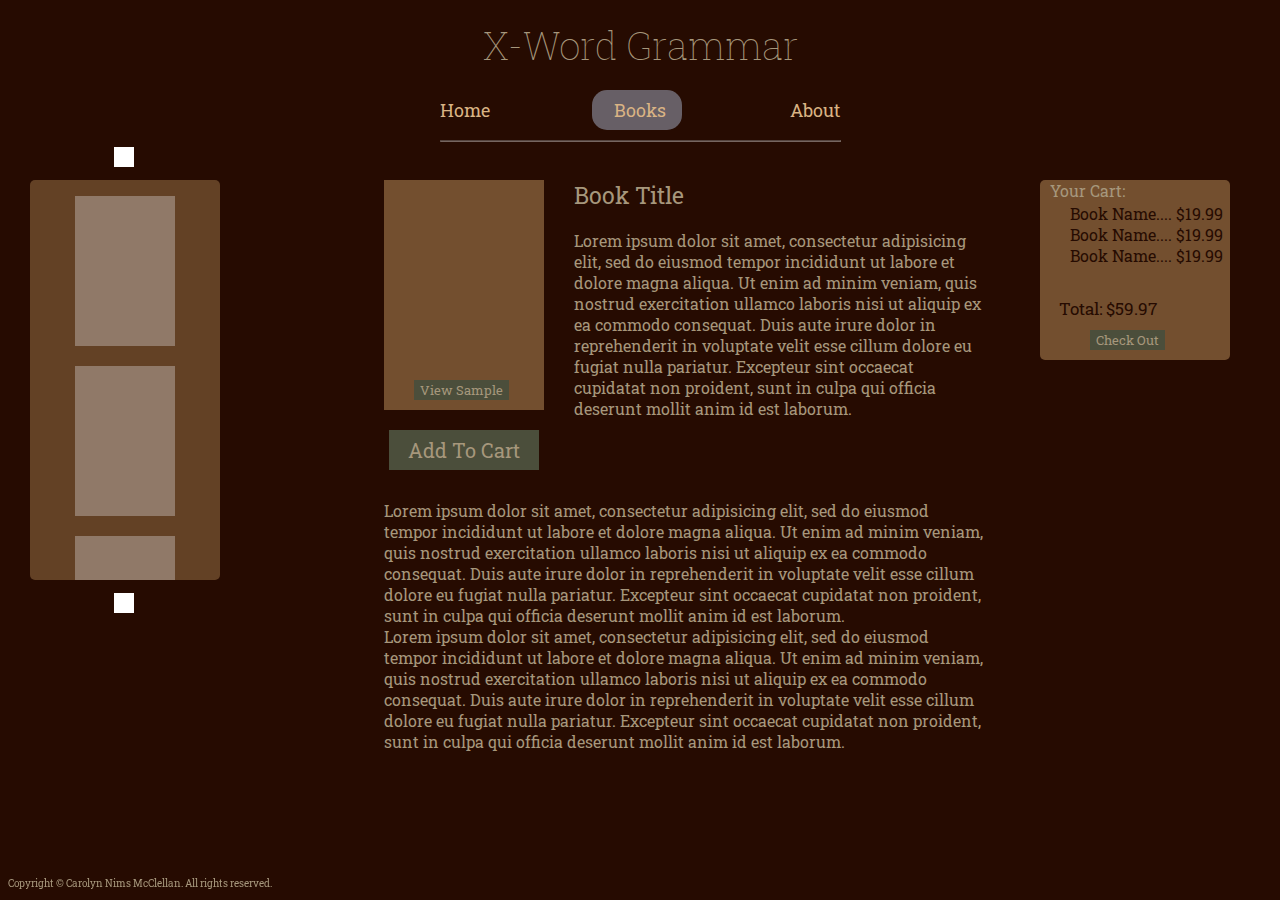
==== trunk/books.html @ 903076c7 "Book Section" ====
<!DOCTYPE html>
<html>
	<head>
		<title>XWord Grammer</title>
<link href='http://fonts.googleapis.com/css?family=Roboto+Slab:100,300,700' rel='stylesheet' type='text/css'>
		<link rel="stylesheet" href="styles/main.css">
		<link rel="stylesheet" href="styles/books.css">
	</head>
	<script language="javascript" src="lib/jquery.js"> </script>
	<script language="javascript" src="scripts/navigator.js"> </script>
	<script language="JavaScript" src="scripts/books.js"></script>
	<script>
		$(function(){
			initNav("Books");
			$("html, body").animate({ scrollTop: 0 }, "slow");
			setTimeout(function(){
				$(document).scroll(function(){
					$("#more").css("opacity", 0);
					$("#additional-info").css("opacity", 1);
					$("#additional-info").css("pointer-events", "");
					
				})
			},1000)
			
		})

	</script>
	<body>
		<div id="title">X-Word Grammar</div>
		
		<div id="navigation">
			<ul>
				<li><a href="index.html">Home</a></li>
				<li><a href="books.html">Books</a></li>
				<li><a href="#">About</a></li>
			</ul>
			<div id="nav-selector"></div>
			<hr>
		</div>
		
		<div id="book-list-container">
			<ul id="book-list">
				<li></li>
				<li></li>
				<li></li>
				<li></li>
			</ul>
			
		</div>
		<div id="up" class="book-button"></div>
		<div id="down" class="book-button"></div>
		
		<div id="book-container">
			<div id="book-holder">
				<button id="view-samples">View Sample</button>
			</div>
			<span id="book-title">Book Title</span>
			<button id="add-to-cart">Add To Cart</button>
			<span id="book-info-main">Lorem ipsum dolor sit amet, 
			consectetur adipisicing elit, sed do eiusmod tempor incididunt ut labore et dolore magna aliqua. Ut enim ad minim veniam, quis nostrud exercitation ullamco 
			laboris nisi ut aliquip ex ea commodo consequat. 
			Duis aute irure dolor in reprehenderit in voluptate velit esse 
			cillum dolore eu fugiat nulla pariatur. Excepteur sint occaecat cupidatat non proident, 
			sunt in culpa qui officia deserunt mollit anim id est laborum.</span>
			<span id="book-info-extra">Lorem ipsum dolor sit amet, 
			consectetur adipisicing elit, sed do eiusmod tempor incididunt ut labore et dolore magna aliqua. Ut enim ad minim veniam, quis nostrud exercitation ullamco 
			laboris nisi ut aliquip ex ea commodo consequat. 
			Duis aute irure dolor in reprehenderit in voluptate velit esse 
			cillum dolore eu fugiat nulla pariatur. Excepteur sint occaecat cupidatat non proident, 
			sunt in culpa qui officia deserunt mollit anim id est laborum.
			<br>Lorem ipsum dolor sit amet, 
			consectetur adipisicing elit, sed do eiusmod tempor incididunt ut labore et dolore magna aliqua. Ut enim ad minim veniam, quis nostrud exercitation ullamco 
			laboris nisi ut aliquip ex ea commodo consequat. 
			Duis aute irure dolor in reprehenderit in voluptate velit esse 
			cillum dolore eu fugiat nulla pariatur. Excepteur sint occaecat cupidatat non proident, 
			sunt in culpa qui officia deserunt mollit anim id est laborum.</span>
		</div>
		
		<div id="cart">
			<span id="cart-title">Your Cart:</span><br>
			<ul id="book-cart-list">
				<li>Book Name.... $19.99</li>
				<li>Book Name.... $19.99</li>
				<li>Book Name.... $19.99</li>
			</ul>
			<span id="checkout-total">Total: $59.97</span>
			<button id="check-out">Check Out</button>
		</div>
		
		<footer>Copyright &copy; Carolyn Nims McClellan. All rights reserved.</footer>
	</body>
</html>
---- trunk/styles/main.css ----
html, body
{
	background-color:#260B01;
	/* Color Options
	 * #734F30
	 * #260B01
	 * #d9b384
	 * #46594b
	 * #a6977c
	 */
}

#title{
	font-family: 'Roboto Slab', sans-serif;
	color:#a6977c;
	font-size:38px;
	text-align:center;
	position:absolute;
	width:400px;
	left:50%;
	top:20px;
	font-weight:100;
	margin-left:-200px;
}

#navigation{
	position:absolute;
	font-family: 'Roboto Slab', sans-serif;
	font-size:18px;
	color:#d9b384;
	float:left;
	top:80px;
	left:50%;
	width:401px;
	margin-left:-200px;
}
#navigation ul{
	position:relative;
	left:0;
	padding:0;
	list-style-type: none;
		z-index:2;

}

#nav-selector{
	-o-transition: all .4s ease-in-out;
	-ms-transition: all .4s ease-in-out;
	-moz-transition: all .4s ease-in-out;
	-webkit-transition: all .4s ease-in-out;
	transition: all .4s ease-in-out;
	position:absolute;
	border-radius:15px;
	background-color:#CBDFFF;
	width:90px;
	height:40px;
	top:10px;
	left:-19px;
	opacity:.4;
}

#navigation ul li{
	display:inline-block;
	cursor:pointer;
	
}

#navigation ul li:not(:first-child){
	margin-left:120px;
}

a {
	text-decoration: none;
	color:#d9b384;
}

hr{
	opacity:.4;
}



footer{
	position:fixed;
	bottom:10px;
	font-size:10px;
	font-family: 'Roboto Slab', sans-serif;
	color:#a6977c;
	
}
---- trunk/styles/books.css ----
#book-container{
	position:absolute;
	left:50%;
	top:180px;
	width:47%;
	height:auto;
	margin-left:-20%;
	min-width:400px;
}

#book-holder{
	position:absolute;
	width:160px;
	height:230px;
	background:#734f2f;
}

#view-samples{
	position:absolute;
	cursor:pointer;
	font-family: 'Roboto Slab', sans-serif;
	color:#a6977c;
	background-color:#4b4e3b;
	border:none;
	text-align: center;
	bottom:10px;
	left:30px;
}


#book-title{
	position:absolute;
	font-family: 'Roboto Slab', sans-serif;
	color:#a6977c;
	left:190px;
	font-size:23px;
}

#book-info-main{
	position:absolute;
	font-family: 'Roboto Slab', sans-serif;
	color:#a6977c;
	left:190px;
	top:50px;
	height:200px;
	
}

#book-info-extra{
	position:absolute;
	font-family: 'Roboto Slab', sans-serif;
	color:#a6977c;
	left:0px;
	top:320px;
}

#add-to-cart{
	position:absolute;
	cursor:pointer;
	font-family: 'Roboto Slab', sans-serif;
	color:#a6977c;
	background-color:#4b4e3b;
	border:none;
	font-size:20px;
	text-align: center;
	width:150px;
	height:40px;
	top:250px;
	left:5px;
}


/* * * * * * * * * * * * * * CART CONTAINER* * * * * * * * * * */
#cart{
	position:absolute;
	right:50px;
	top:180px;
	width:190px;
	height:180px;
	background-color:#734f2f;
	border-radius: 5px;
	opacity:1;
}

#cart-title{
	position:absolute;
	font-family: 'Roboto Slab', sans-serif;
	color:#a6977c;
	margin-left:10px;
}

#cart #check-out{
	position:absolute;
	cursor:pointer;
	font-family: 'Roboto Slab', sans-serif;
	color:#a6977c;
	background-color:#4b4e3b;
	border:none;
	text-align: center;
	bottom:10px;
	left:50px;
}

#cart #check-out:hover{
	background-color:rgb(91, 94, 78);
}

#checkout-total{
	position:absolute;
	font-family: 'Roboto Slab', sans-serif;
	color:#260B01;
	
	bottom:40px;
	left:19px;
	
	font-size:17px;
}

/* * * * * * * * * * * * * * BOOK LIST* * * * * * * * * * * * * * * */

#book-cart-list{
	position:absolute;
	list-style-type: none;
	left:-10px;
	top:7px;
	font-family: 'Roboto Slab', sans-serif;
	color:#260B01;
}


#book-list-container{
	opacity:.8;
	position:absolute;
	border-radius:5px;
	background-color:#734f2f;
	width:190px;
	height:400px;
	top:180px;
	left:30px;
	overflow:hidden;
}


#book-list{
	-o-transition: all .4s ease-in-out;
	-ms-transition: all .4s ease-in-out;
	-moz-transition: all .4s ease-in-out;
	-webkit-transition: all .4s ease-in-out;
	transition: all .4s ease-in-out;
	position:absolute;
	list-style-type: none;
	margin-left:5px;
	top:0px;
}

#book-list li{
	width:100px;
	height:150px;
	background:white;
	opacity:.4;
}

#book-list li:not(:first-child){
	margin-top:20px;
}

.book-button{
	position:absolute;
	width:20px;
	height:20px;
	background:white;
	z-index:1;
	cursor:pointer;
}

#up{
	left: 114px;
	top: 147px;
}

#down{
	left: 114px;
	top: 593px;
}
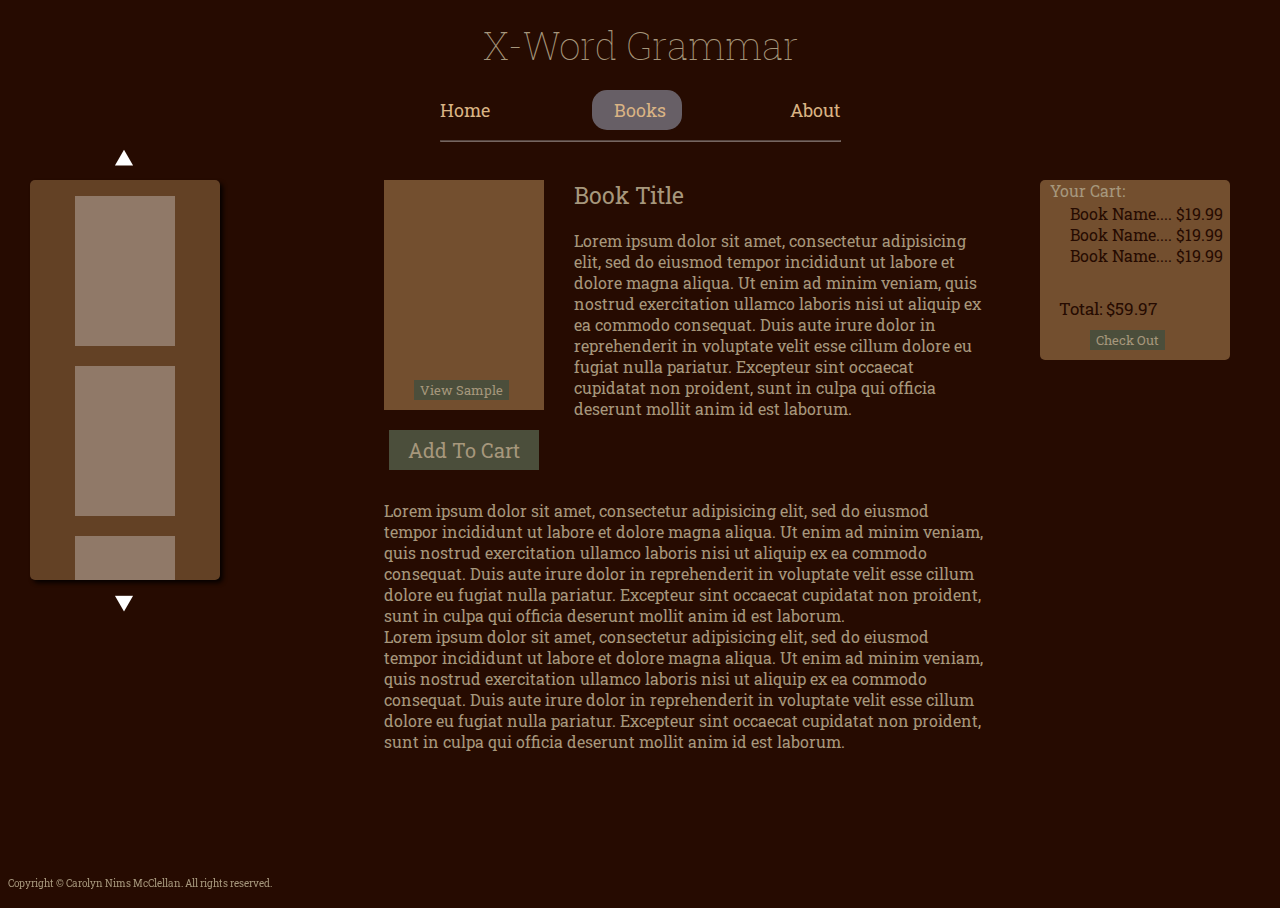
==== commit 960d0c7a: "Design Polish" ====
--- a/trunk/books.html
+++ b/trunk/books.html
@@ -32,7 +32,7 @@
 			<ul>
 				<li><a href="index.html">Home</a></li>
 				<li><a href="books.html">Books</a></li>
-				<li><a href="#">About</a></li>
+				<li><a href="about.html">About</a></li>
 			</ul>
 			<div id="nav-selector"></div>
 			<hr>
@@ -87,6 +87,10 @@
 			<button id="check-out">Check Out</button>
 		</div>
 		
+		<div id="page-sampler-container" class="inactive">
+			<div id="shadowbox" class="sb_inactive"> </div>
+			<div id="page-sampler"> <img id="xbtn" src="images/xbtn.png" width="50px" height="50px"></div>
+		</div>
 		<footer>Copyright &copy; Carolyn Nims McClellan. All rights reserved.</footer>
 	</body>
 </html>--- a/trunk/styles/main.css
+++ b/trunk/styles/main.css
@@ -35,6 +35,7 @@
 	left:50%;
 	width:401px;
 	margin-left:-200px;
+	z-index:10;
 }
 #navigation ul{
 	position:relative;
--- a/trunk/styles/books.css
+++ b/trunk/styles/books.css
@@ -27,6 +27,11 @@
 	left:30px;
 }
 
+#view-samples:hover{
+	background-color:rgb(91, 94, 78);
+}
+
+
 
 #book-title{
 	position:absolute;
@@ -43,7 +48,6 @@
 	left:190px;
 	top:50px;
 	height:200px;
-	
 }
 
 #book-info-extra{
@@ -69,6 +73,10 @@
 	left:5px;
 }
 
+#add-to-cart:hover{
+	background-color:rgb(91, 94, 78);
+}
+
 
 /* * * * * * * * * * * * * * CART CONTAINER* * * * * * * * * * */
 #cart{
@@ -138,6 +146,9 @@
 	top:180px;
 	left:30px;
 	overflow:hidden;
+	-moz-box-shadow: 3px 3px 4px #000;
+	-webkit-box-shadow: 3px 3px 4px #000;
+	box-shadow: 3px 3px 4px #000;
 }
 
 
@@ -154,10 +165,20 @@
 }
 
 #book-list li{
+	-o-transition: all .1s ease-in-out;
+	-ms-transition: all .1s ease-in-out;
+	-moz-transition: all .1s ease-in-out;
+	-webkit-transition: all .1s ease-in-out;
+	transition: all .1s ease-in-out;
 	width:100px;
 	height:150px;
 	background:white;
 	opacity:.4;
+	cursor:pointer;
+}
+
+#book-list li:hover{
+	opacity:1;
 }
 
 #book-list li:not(:first-child){
@@ -176,9 +197,87 @@
 #up{
 	left: 114px;
 	top: 147px;
+	background:url("../images/upbtn.png");
+	background-size:100% 100%;
 }
 
 #down{
 	left: 114px;
 	top: 593px;
-}
+	background:url("../images/downbtn.png");
+	background-size:100% 100%;
+}
+
+#page-sampler-container{
+	-o-transition: all .1s ease-in-out;
+	-ms-transition: all .1s ease-in-out;
+	-moz-transition: all .1s ease-in-out;
+	-webkit-transition: all .1s ease-in-out;
+	transition: all .1s ease-in-out;
+	position:absolute;
+	width:100%;
+	height:100%;
+	z-index: 10;
+}
+
+#page-sampler-container.active{
+		opacity:1;
+
+}
+
+
+
+#page-sampler-container.inactive{
+	pointer-events:none;	
+		opacity:0;
+
+}
+
+
+#page-sampler{
+	position:absolute;
+	width:450px;
+	height:600px;
+	background:#DDC5A7;
+	top:10%;
+	left:50%;
+	margin-left:-225px;
+}
+
+#xbtn{
+	position:relative;
+	left:450px;
+	top:-50px;
+	opacity:.5;
+	cursor:pointer;
+}
+
+#xbtn:hover{
+	-o-transition: all .1s ease-in-out;
+	-ms-transition: all .1s ease-in-out;
+	-moz-transition: all .1s ease-in-out;
+	-webkit-transition: all .1s ease-in-out;
+	transition: all .1s ease-in-out;
+	opacity:1;
+}
+
+#shadowbox{
+	-o-transition: all .1s ease-in-out;
+	-ms-transition: all .1s ease-in-out;
+	-moz-transition: all .1s ease-in-out;
+	-webkit-transition: all .1s ease-in-out;
+	transition: all .1s ease-in-out;
+	width:100%;
+	height:100%;
+	background:#000000;
+	opacity:0;
+}
+
+#shadowbox.sb_inactive{
+	opacity:0;
+	pointer-events:none;
+}
+
+#shadowbox.sb_active{
+	opacity:.7;
+}
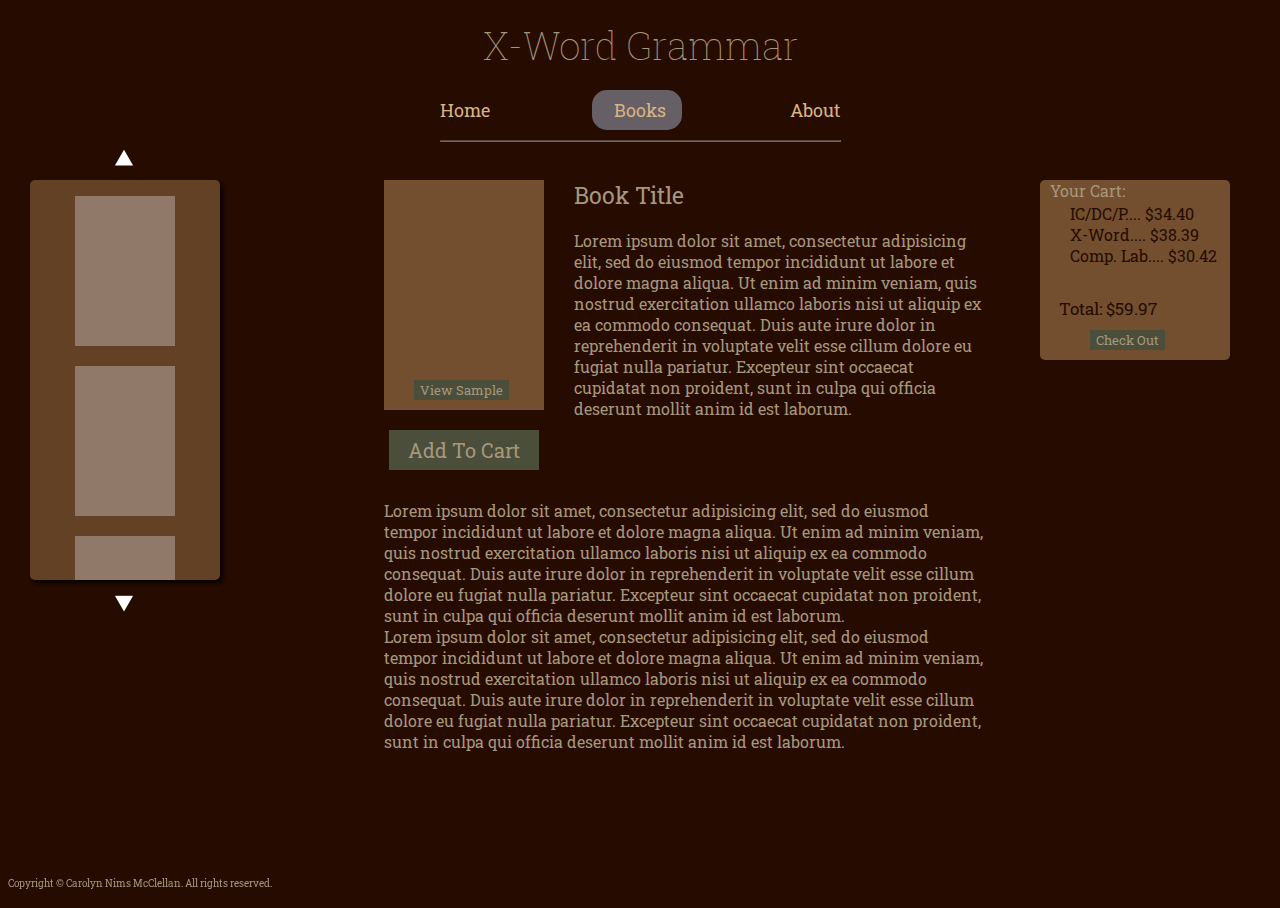
==== commit 1351b698: "Order Forms!" ====
--- a/trunk/books.html
+++ b/trunk/books.html
@@ -79,18 +79,107 @@
 		<div id="cart">
 			<span id="cart-title">Your Cart:</span><br>
 			<ul id="book-cart-list">
-				<li>Book Name.... $19.99</li>
-				<li>Book Name.... $19.99</li>
-				<li>Book Name.... $19.99</li>
+				<li>IC/DC/P.... $34.40</li>
+				<li>X-Word.... $38.39</li>
+				<li>Comp. Lab.... $30.42</li>
 			</ul>
 			<span id="checkout-total">Total: $59.97</span>
 			<button id="check-out">Check Out</button>
 		</div>
-		
 		<div id="page-sampler-container" class="inactive">
-			<div id="shadowbox" class="sb_inactive"> </div>
 			<div id="page-sampler"> <img id="xbtn" src="images/xbtn.png" width="50px" height="50px"></div>
 		</div>
+		<div id="shadowbox" class="sb_inactive"> </div>
+      	
+      	
+      	<div id="check-out-option"><img id="xbtn" src="images/xbtn.png" width="50px" height="50px" style="position: absolute">
+      		<span id="option-title">How would you like to check out?</span><br>
+      		<button id="phone">By Phone</button><button id="email">By Email</button>
+      	</div>
+      	
+      	<div id="phone-info"><img id="xbtn" src="images/xbtn.png" width="50px" height="50px" style="position: absolute">
+      		<span id="phone-title">Phone Ordering</span>
+      		<br>
+      		<span id="order-list">
+      			      		You want to order:
+      		<ul id="phone-cart-list">
+				<li>IC/DC/P.... $34.40</li>
+				<li>X-Word.... $38.39</li>
+				<li>Comp. Lab.... $30.42</li>
+			</ul>
+			
+			Please Call: <code>413-774-3500</code><br>
+			<p>
+			Have your credit information ready and tell the salesperson which books you want to order.
+      	</p>
+      		</span>
+      		
+      	</div>
+      	
+		<div id="order-form"><img id="xbtn" src="images/xbtn.png" width="50px" height="50px" style="position: absolute">
+			<div id="order-title">Order Form</div>
+			<form name="myemailform" method="post" action="send_form_email.php">
+						<label width="200px"><b>Name<font color="red"> *</font></b></label><br>
+						<input type="text" id="firstname" name="firstname" required style="width:150px"/>
+						<input type="text" id="lastname" name="lastname" required style="margin-left:10px;width:190px" /><br>
+						<font id="subf" size="1px">First</font><font id="subl" size="1px">Last</font><br> <br>
+						
+						
+						<label ><b>Email<font color="red"> *</font></b></label><br>
+						<input type="email" id="email_addr" name="email_addr" required style="width:350px"/>
+						<br><br>
+						
+						<label style="font-size: 20px"><b>Cart</b></label><br>
+						<textarea type="text" id="comment" name="comment" value="shoop" style="margin-top:2px;height:80px;background:none;border:none;color:#D9B384" required >Book One - $19.99 &#013Book Two - $29.99&#013Book Two - $29.99</textarea><br><br>
+						<label style="font-size: 20px"><b>Total</b></label>
+						<input type="text" value="$49.99" style="margin-left:30px;background:none;border:none;color:#D9B384" />
+						<label style="font-size: 20px"><b>Payment</b></label>
+						<br>
+						<label style="font-size:12px;margin-left:50px;">Card Number</label><span id="sec_code_txt">CVV</span><br>
+						<input type="text" id="card_num" name="card_num" required style="width: 250px;position:absolute;top:374px;"/>
+						<input type="text" id="sec_code" name="sec_code" required style="width: 50px;position:absolute;top:374px;left:300px"/>
+						<div id="credit-date">Expiration Date:
+						<select>
+							<option>01</option>
+							<option>02</option>
+							<option>03</option>
+							<option>04</option>
+							<option>05</option>
+							<option>06</option>
+							<option>07</option>
+							<option>08</option>
+							<option>09</option>
+							<option>10</option>
+							<option>11</option>
+							<option>12</option>
+						</select>
+						<select>
+							<option>13</option>
+							<option>14</option>
+							<option>15</option>
+							<option>16</option>
+							<option>17</option>
+							<option>18</option>
+							<option>19</option>
+							<option>20</option>
+							<option>21</option>
+							<option>22</option>
+							<option>23</option>
+							<option>24</option>
+						</select>
+						</div>
+						<!-- 
+						<ul>
+							<li><input type="radio" name="payment" checked="true"><span class="r_label">Telephone</span></input></li>
+							<li><input type="radio" name="payment" checked="true"><span class="r_label">Credit/Debit</span></input></li>
+						</ul>
+						
+						-->
+						
+						<input id="submitbtn" type="submit" value="Submit Order"> 
+					</form>
+		</div>
+		
 		<footer>Copyright &copy; Carolyn Nims McClellan. All rights reserved.</footer>
 	</body>
 </html>--- a/trunk/styles/books.css
+++ b/trunk/styles/books.css
@@ -217,7 +217,7 @@
 	position:absolute;
 	width:100%;
 	height:100%;
-	z-index: 10;
+	z-index: 11;
 }
 
 #page-sampler-container.active{
@@ -262,6 +262,7 @@
 }
 
 #shadowbox{
+	position:absolute;
 	-o-transition: all .1s ease-in-out;
 	-ms-transition: all .1s ease-in-out;
 	-moz-transition: all .1s ease-in-out;
@@ -270,6 +271,7 @@
 	width:100%;
 	height:100%;
 	background:#000000;
+	z-index:10;
 	opacity:0;
 }
 
@@ -278,6 +280,247 @@
 	pointer-events:none;
 }
 
+#order-form{
+	display:none;
+	position:fixed;
+	left:50%;
+	width:400px;
+	margin-left:-250px;
+	top:100px;
+	background:#260B01;
+	border-radius:5px;
+	z-index:400;
+	height:490px;
+}
+
+
+
+#order-form.active{
+	display:block;
+}
+
+#order-title{
+	position:absolute;
+	font-family: 'Roboto Slab', sans-serif;
+	color:#DDC5A7;
+	font-size: 40px;
+	text-align:center;
+	z-index:900;
+	width:100%;
+}
+
 #shadowbox.sb_active{
 	opacity:.7;
 }
+
+form label{
+	float:left;
+	font-size:12px
+}
+
+form{
+	margin: 0px;
+	margin-left: 24px;
+	margin-top:34px;
+	float: left;
+	width: 400px;
+	height: 400px;
+	padding: 0px;
+}
+
+form input{
+	float:left;
+font-family: 'Roboto Slab', sans-serif;
+	color:#260B01;	border: 1px solid #ccc;
+	font-size: 20px;
+	width: 347px;
+	display: block;
+	outline: none;
+	-webkit-border-radius: 10px;
+	-moz-border-radius: 10px;
+	-o-border-radius: 10px;
+	-ms-border-radius: 10px;
+	border-radius: 10px;
+}
+
+form label{
+	font-family: 'Roboto Slab', sans-serif;
+	color:#D9B384;
+}
+
+form ul{
+	list-style-type: none;
+}
+
+form ul li{
+	display:inline-block;
+	font-family: 'Roboto Slab', sans-serif;
+	color:#D9B384;
+	float:left;
+}
+
+.r_label{
+	position:absolute;
+	left:92px;	
+}
+
+
+form textarea{
+	resize: none;
+	float:left;
+font-family: 'Roboto Slab', sans-serif;
+	color:#260B01;	border: 1px solid #ccc;
+	font-size: 20px;
+	width: 347px;
+	display: block;
+	margin-bottom: 15px;
+	margin-top: 5px;
+	outline: none;
+	-webkit-border-radius: 10px;
+	-moz-border-radius: 10px;
+	-o-border-radius: 10px;
+	-ms-border-radius: 10px;
+	border-radius: 10px;
+}
+form #subf{
+	font-family: 'Roboto Slab', sans-serif;
+	color:#D9B384;
+	float: left;
+	left: 0;
+	margin-left: -350px;
+	margin-top: 16px;
+}
+form #subl{
+	font-family: 'Roboto Slab', sans-serif;
+	color:#D9B384;
+	float: left;
+	left: 0;
+	margin-left: -182px;
+	margin-top: 16px;
+}
+
+form #submitbtn{
+	position:absolute;
+	cursor:pointer;
+	font-family: 'Roboto Slab', sans-serif;
+	color:#a6977c;
+	background-color:#4b4e3b;
+	border:none;
+	text-align: center;
+	bottom:10px;
+	left:26px;
+}
+
+#sec_code_txt{
+font-size: 12px;
+font-family: 'Roboto Slab', sans-serif;
+color: #D9B384;
+position: absolute;
+left: 310px;
+top: 345px;
+}
+
+#credit-date{
+	font-family: 'Roboto Slab', sans-serif;
+	color:#D9B384;
+	position: absolute;
+bottom: 54px;
+left: 89px;
+}
+
+#check-out-option{
+	display:none;
+	position:fixed;
+	left:50%;
+	width:400px;
+	margin-left:-200px;
+	top:100px;
+	background:#DDC5A7;
+	border-radius:5px;
+	z-index:400;
+	height:200px;
+}
+
+#check-out-option button{
+	position:absolute;
+	cursor:pointer;
+	font-family: 'Roboto Slab', sans-serif;
+	color:#a6977c;
+	background-color:#4b4e3b;
+	border:none;
+	font-size:16px;
+	border-radius:5px;
+	text-align: center;
+	width:90px;
+	height:50px;
+	
+}
+
+#check-out-option.active{
+	display:block;
+}
+
+#check-out-option button:hover{
+		background-color:rgb(91, 94, 78);
+
+}
+
+#phone{
+	left:50px;
+	bottom:50px;
+}
+
+#email{
+	right:50px;
+	bottom:50px;
+}
+
+#option-title{
+	font-family: 'Roboto Slab', sans-serif;
+	color:#734F2F;
+	position:absolute;
+	font-size:30px;
+	width:100%;
+	text-align: center;
+}
+
+#phone-info{
+	display:none;
+	position:fixed;
+	left:50%;
+	width:400px;
+	margin-left:-200px;
+	top:100px;
+	background:#4B4E3B;
+	border-radius:5px;
+	z-index:400;
+	height:400px;
+	z-index:11;
+}
+#phone-info.active{
+	display:block;
+}
+
+#phone-title{
+	font-family: 'Roboto Slab', sans-serif;
+	color:#A6977C;
+	position:absolute;
+	font-size:30px;
+	width:100%;
+	text-align: center;
+	font-weight:700;
+}
+
+#order-list{
+	font-family: 'Roboto Slab', sans-serif;
+	color:#A6977C;
+	position:absolute;
+	top:80px;
+	left:50px;
+	font-size:20px;
+	width:80%;
+}
+
+code{
+	color:#CCCCCC;
+}
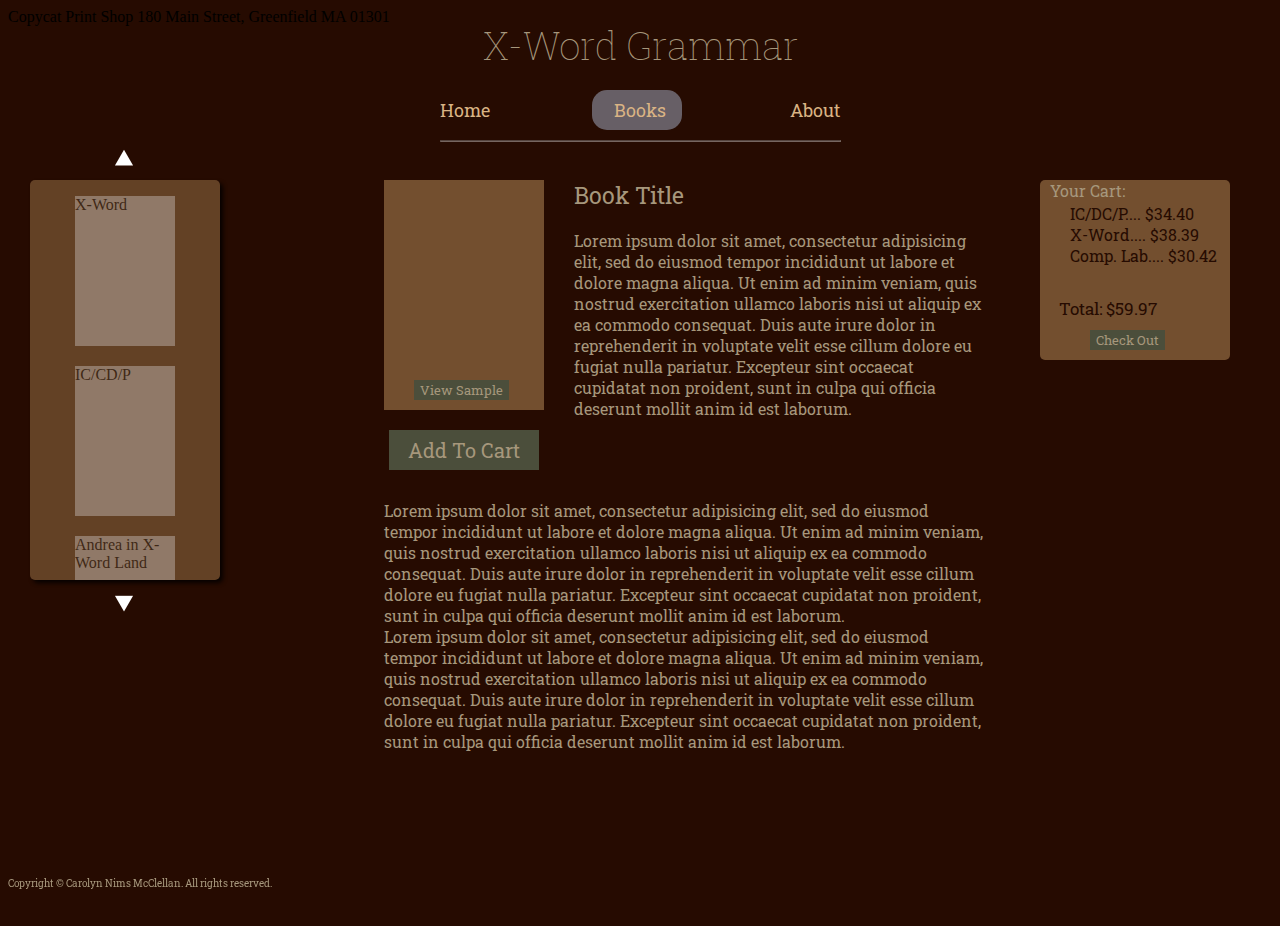
==== commit e6443421: "Changes to Text" ====
--- a/trunk/books.html
+++ b/trunk/books.html
@@ -40,10 +40,10 @@
 		
 		<div id="book-list-container">
 			<ul id="book-list">
-				<li></li>
-				<li></li>
-				<li></li>
-				<li></li>
+				<li>X-Word</li>
+				<li>IC/CD/P</li>
+				<li>Andrea in X-Word Land</li>
+				<li>McLellans 2010 Oxford Lecture</li>
 			</ul>
 			
 		</div>
@@ -86,6 +86,12 @@
 			<span id="checkout-total">Total: $59.97</span>
 			<button id="check-out">Check Out</button>
 		</div>
+		<span id="order-information">
+			Copycat Print Shop
+			180 Main Street, Greenfield MA 01301
+		</span>
+		
+		
 		<div id="page-sampler-container" class="inactive">
 			<div id="page-sampler"> <img id="xbtn" src="images/xbtn.png" width="50px" height="50px"></div>
 		</div>
@@ -180,6 +186,8 @@
 					</form>
 		</div>
 		
+		
+		
 		<footer>Copyright &copy; Carolyn Nims McClellan. All rights reserved.</footer>
 	</body>
 </html>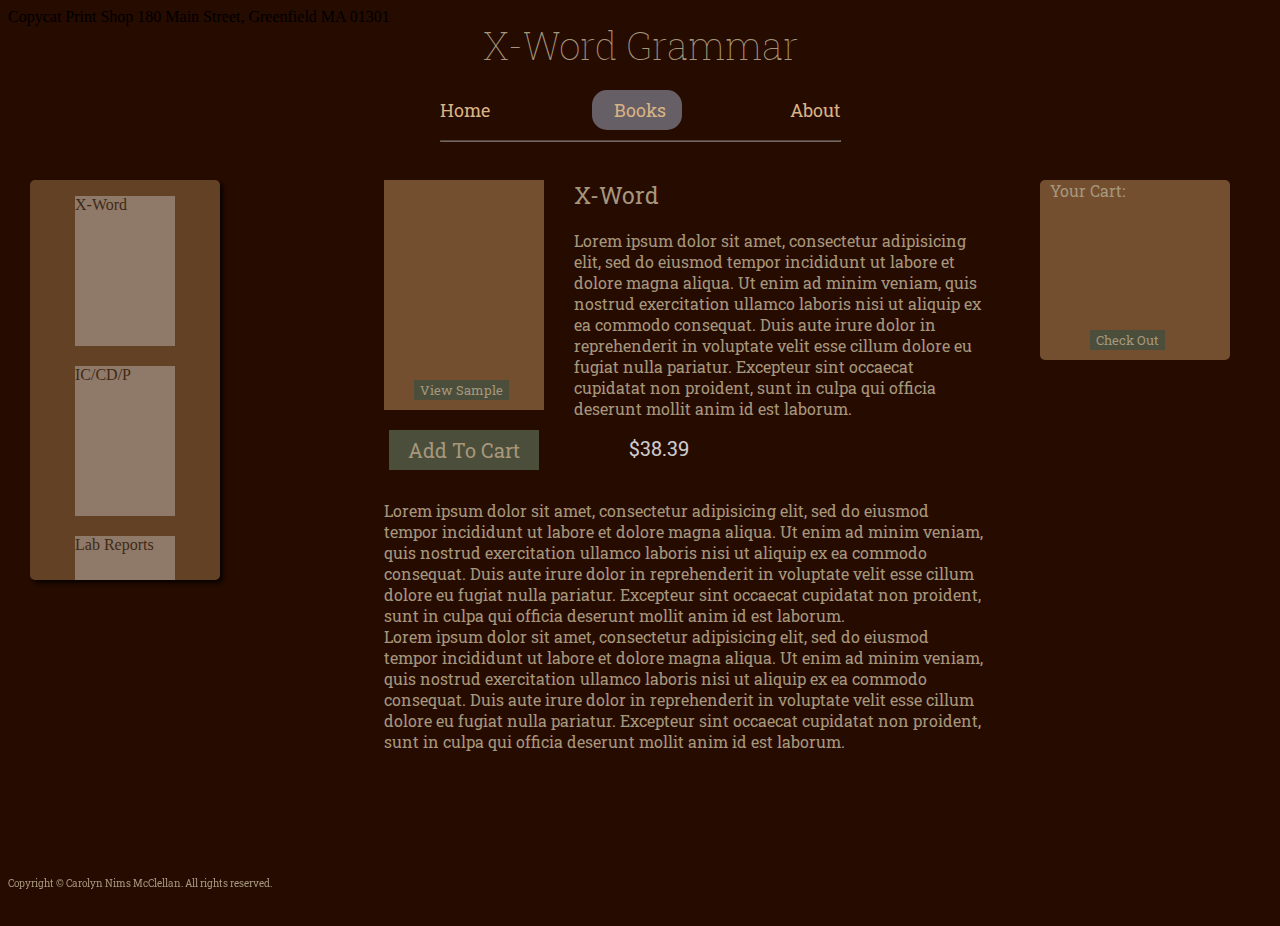
==== commit 7d841990: "Added pricing" ====
--- a/trunk/books.html
+++ b/trunk/books.html
@@ -40,22 +40,25 @@
 		
 		<div id="book-list-container">
 			<ul id="book-list">
-				<li>X-Word</li>
-				<li>IC/CD/P</li>
-				<li>Andrea in X-Word Land</li>
-				<li>McLellans 2010 Oxford Lecture</li>
+				<li data-cost="$38.39" data-title="X-Word">X-Word</li>
+				<li data-cost="$34.40" data-title="IC/DC/P">IC/CD/P</li>
+				<li data-cost="$30.42" data-title="Lab Reports">Lab Reports</li>
+				<li disabled>Andrea in X-Word Land</li>
+
 			</ul>
 			
 		</div>
+		<!--
 		<div id="up" class="book-button"></div>
 		<div id="down" class="book-button"></div>
+		-->
 		
 		<div id="book-container">
 			<div id="book-holder">
 				<button id="view-samples">View Sample</button>
 			</div>
 			<span id="book-title">Book Title</span>
-			<button id="add-to-cart">Add To Cart</button>
+			<button id="add-to-cart">Add To Cart</button> <span id="book-cost"></span>
 			<span id="book-info-main">Lorem ipsum dolor sit amet, 
 			consectetur adipisicing elit, sed do eiusmod tempor incididunt ut labore et dolore magna aliqua. Ut enim ad minim veniam, quis nostrud exercitation ullamco 
 			laboris nisi ut aliquip ex ea commodo consequat. 
@@ -79,11 +82,9 @@
 		<div id="cart">
 			<span id="cart-title">Your Cart:</span><br>
 			<ul id="book-cart-list">
-				<li>IC/DC/P.... $34.40</li>
-				<li>X-Word.... $38.39</li>
-				<li>Comp. Lab.... $30.42</li>
+				
 			</ul>
-			<span id="checkout-total">Total: $59.97</span>
+			<span id="checkout-total"></span>
 			<button id="check-out">Check Out</button>
 		</div>
 		<span id="order-information">
@@ -100,7 +101,7 @@
       	
       	<div id="check-out-option"><img id="xbtn" src="images/xbtn.png" width="50px" height="50px" style="position: absolute">
       		<span id="option-title">How would you like to check out?</span><br>
-      		<button id="phone">By Phone</button><button id="email">By Email</button>
+      		<button id="phone">By Phone</button>
       	</div>
       	
       	<div id="phone-info"><img id="xbtn" src="images/xbtn.png" width="50px" height="50px" style="position: absolute">
@@ -109,9 +110,7 @@
       		<span id="order-list">
       			      		You want to order:
       		<ul id="phone-cart-list">
-				<li>IC/DC/P.... $34.40</li>
-				<li>X-Word.... $38.39</li>
-				<li>Comp. Lab.... $30.42</li>
+				
 			</ul>
 			
 			Please Call: <code>413-774-3500</code><br>
--- a/trunk/styles/books.css
+++ b/trunk/styles/books.css
@@ -71,6 +71,19 @@
 	height:40px;
 	top:250px;
 	left:5px;
+}
+
+#book-cost{
+	position:absolute;
+	font-family: 'Roboto Slab', sans-serif;
+	color:#CCCCCC;
+	border:none;
+	font-size:20px;
+	text-align: center;
+	width:150px;
+	height:40px;
+	top:255px;
+	left:200px;
 }
 
 #add-to-cart:hover{
@@ -145,7 +158,7 @@
 	height:400px;
 	top:180px;
 	left:30px;
-	overflow:hidden;
+	overflow-y:scroll;
 	-moz-box-shadow: 3px 3px 4px #000;
 	-webkit-box-shadow: 3px 3px 4px #000;
 	box-shadow: 3px 3px 4px #000;
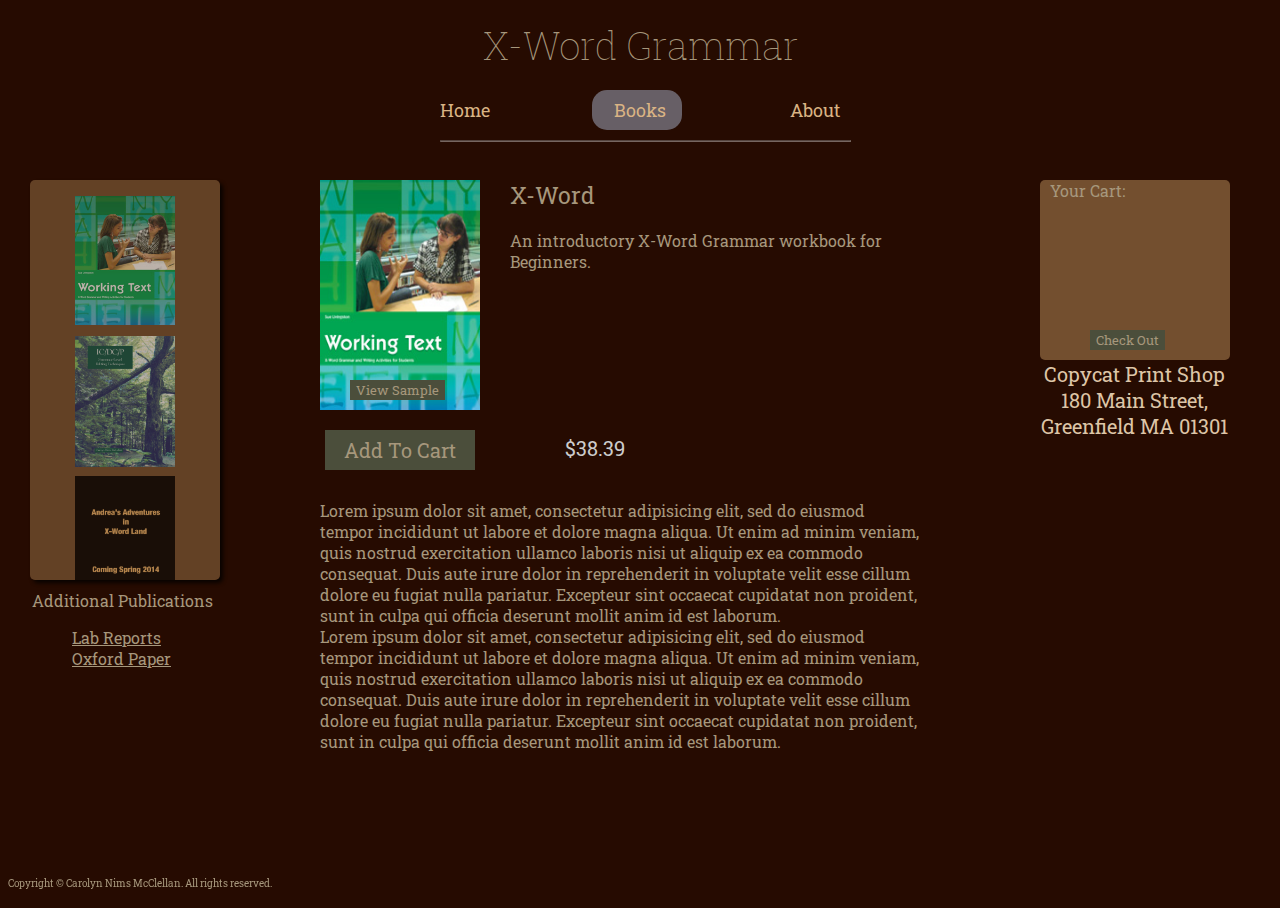
==== commit 1a0b7682: "Links/Description/Images" ====
--- a/trunk/books.html
+++ b/trunk/books.html
@@ -40,13 +40,20 @@
 		
 		<div id="book-list-container">
 			<ul id="book-list">
-				<li data-cost="$38.39" data-title="X-Word">X-Word</li>
-				<li data-cost="$34.40" data-title="IC/DC/P">IC/CD/P</li>
-				<li data-cost="$30.42" data-title="Lab Reports">Lab Reports</li>
-				<li disabled>Andrea in X-Word Land</li>
+				<li data-cost="$38.39" data-title="X-Word" data-img="images/bookpage.jpg" data-short="An introductory X-Word Grammar workbook for Beginners."><img src="images/bookpage.jpg" width="100px"></li>
+				<li data-cost="$34.40" data-title="IC/DC/P" data-img="images/sentence_cover.jpg" data-short="A traditional grammar text based on the X-Word Grammar Method."><img src="images/sentence_cover.jpg" width="100px"></li>
+				<li data-cost="$TBD" data-title="Andrea's Adventures in X-Word Land" style="pointer-events:none"><img src="images/Andrea.jpg" width="100px"></li>
 
 			</ul>
 			
+		</div>
+		
+		<div id='extra-pubs'>
+			Additional Publications
+			<ul>
+				<li data-cost="$30.42" data-title="Lab Reports" data-img="images/labreports.jpg" data-short="A program of Controlled Compositions, Sentence Combining Exercises, and Responses to Literature.">Lab Reports</li>
+				<li data-cost="$34.40" data-title="Oxford Paper" data-img="images/xwordpaper.jpg" data-short="A brief history and description of the X-Word Method and its lessons.">Oxford Paper</li>
+			</ul>
 		</div>
 		<!--
 		<div id="up" class="book-button"></div>
@@ -101,7 +108,7 @@
       	
       	<div id="check-out-option"><img id="xbtn" src="images/xbtn.png" width="50px" height="50px" style="position: absolute">
       		<span id="option-title">How would you like to check out?</span><br>
-      		<button id="phone">By Phone</button>
+      		<button id="phone">By Phone</button><button id="email">By Email</button>
       	</div>
       	
       	<div id="phone-info"><img id="xbtn" src="images/xbtn.png" width="50px" height="50px" style="position: absolute">
--- a/trunk/styles/main.css
+++ b/trunk/styles/main.css
@@ -33,7 +33,7 @@
 	float:left;
 	top:80px;
 	left:50%;
-	width:401px;
+	width:411px;
 	margin-left:-200px;
 	z-index:10;
 }
--- a/trunk/styles/books.css
+++ b/trunk/styles/books.css
@@ -4,7 +4,7 @@
 	top:180px;
 	width:47%;
 	height:auto;
-	margin-left:-20%;
+	margin-left:-25%;
 	min-width:400px;
 }
 
@@ -48,6 +48,8 @@
 	left:190px;
 	top:50px;
 	height:200px;
+	overflow: auto;
+	overflow-x: hidden;
 }
 
 #book-info-extra{
@@ -184,9 +186,9 @@
 	-webkit-transition: all .1s ease-in-out;
 	transition: all .1s ease-in-out;
 	width:100px;
-	height:150px;
+	height:120px;
 	background:white;
-	opacity:.4;
+	opacity:.8;
 	cursor:pointer;
 }
 
@@ -243,6 +245,18 @@
 #page-sampler-container.inactive{
 	pointer-events:none;	
 		opacity:0;
+
+}
+
+#order-information{
+position:absolute;
+right: 46px;
+top: 361px;
+width: 200px;
+font-family: 'Roboto Slab', sans-serif;
+color: #DDC5A7;
+font-size: 20px;
+text-align: center;
 
 }
 
@@ -537,3 +551,25 @@
 code{
 	color:#CCCCCC;
 }
+
+
+#extra-pubs{
+	font-family: 'Roboto Slab', sans-serif;
+	color:#A6977C;
+	position: absolute;
+	top: 590px;
+	left:32px;
+}
+
+#extra-pubs ul{
+	list-style-type:none;
+}
+
+#extra-pubs ul li{
+	cursor:pointer;
+	text-decoration: underline;
+}
+
+#extra-pubs ul li:hover{
+	color:#AAAA7C;
+}
